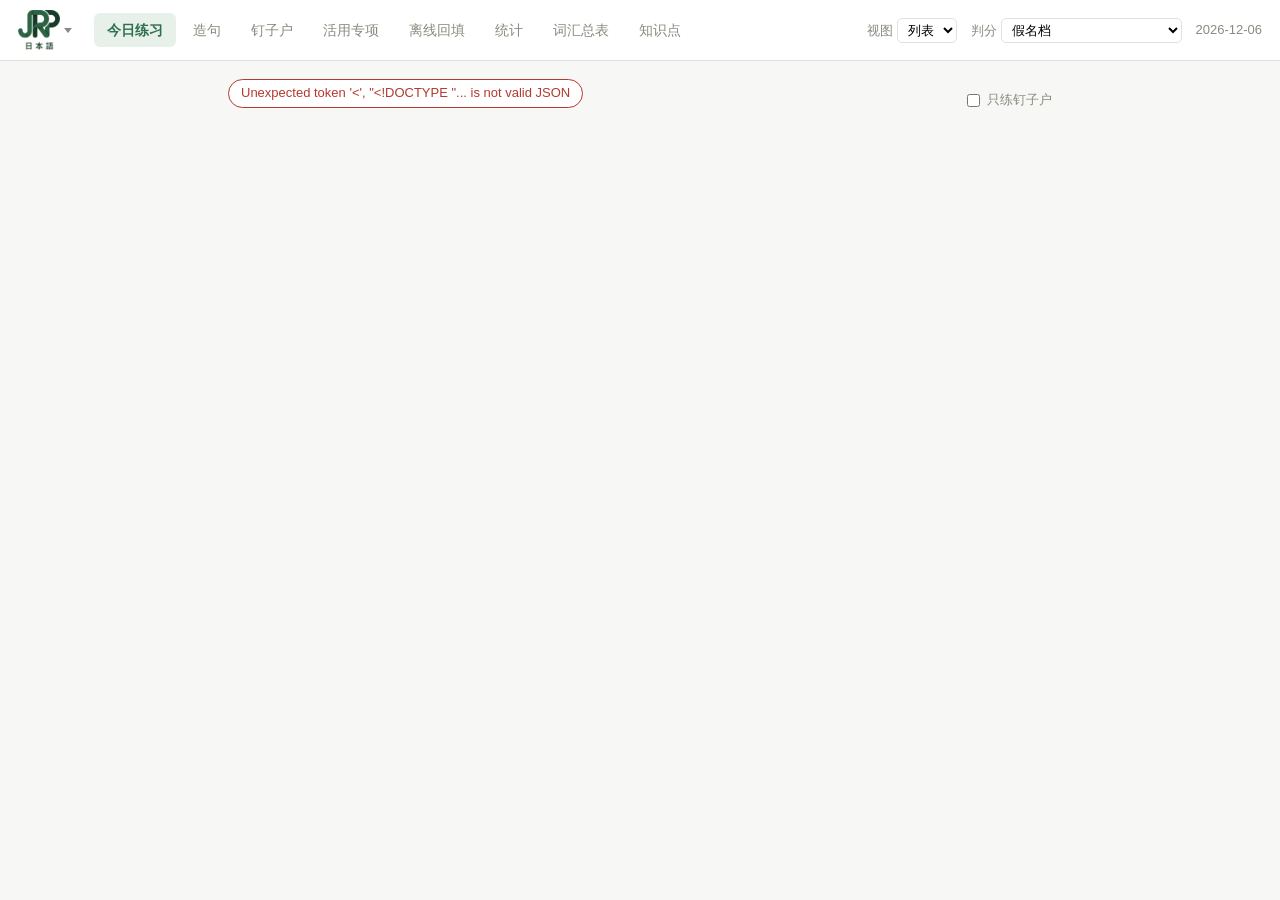
==== web/index.html @ d43c54c9 "refactor(web): 移除造句页/活用页三张静态速查表（内容已迁至第0课知识点） - index.html：删造句页 .conj-grammar.g-blue（助词用法 + 词语修饰两张表） " ====
<!DOCTYPE html>
<html lang="zh-CN">
<head>
<meta charset="utf-8">
<meta name="viewport" content="width=device-width, initial-scale=1">
<title>jrp 每日练习</title>
<link rel="icon" href="favicon.ico?v=2">
<link rel="stylesheet" href="style.css">
</head>
<body>

<header id="top">
  <!-- logo 是小程序码 / 公众号的开关：点一下展开，再点收回去。
       两个码都拿不到时（没登录 / 没配微信凭证 / 没放公众号图）按钮点了没反应。 -->
  <button id="brandToggle" class="brand-toggle" type="button"
          title="小程序码 / 公众号" aria-expanded="false" aria-controls="miniQrDock">
    <img class="brand-logo" src="logo.png?v=2" alt="jrp">
    <span class="brand-caret" aria-hidden="true"></span>
  </button>
  <div id="miniQrDock" class="mini-dock hidden">
    <div class="mini-dock-block">
      <div class="mini-dock-title">小程序 · 手机练</div>
      <img id="miniQrImg" alt="小程序码">
      <div class="mini-dock-tip">微信扫码直接练</div>
    </div>
    <!-- 公众号二维码是静态图（web/mp_qr.jpg，公众号后台下载的那种），
         没有图时这一块自己隐藏，不影响上面小程序码 -->
    <div id="mpQrBlock" class="mini-dock-block hidden">
      <div class="mini-dock-title">公众号</div>
      <img id="mpQrImg" alt="公众号二维码">
      <div class="mini-dock-tip">扫码关注</div>
    </div>
  </div>
  <nav>
    <button class="tab" data-page="practice">今日练习</button>
    <button class="tab" data-page="sentence">造句</button>
    <button class="tab" data-page="hard">钉子户</button>
    <button class="tab" data-page="conj">活用专项</button>
    <button class="tab" data-page="offline">离线回填</button>
    <button class="tab" data-page="stats">统计</button>
    <button class="tab" data-page="lexicon">词汇总表</button>
    <button class="tab" data-page="knowledge">知识点</button>
  </nav>
  <span class="spacer"></span>
  <label class="grade-mode">
    视图
    <select id="viewMode">
      <option value="list" selected>列表</option>
      <option value="card">卡片</option>
    </select>
  </label>
  <label class="grade-mode">
    判分
    <select id="gradeMode">
      <option value="kana" selected>假名档</option>
      <option value="kanji">汉字档</option>
      <option value="full">完整档</option>
      <option value="either">任一档（假名/汉字都行）</option>
    </select>
  </label>
  <span id="today" class="muted"></span>
  <a id="adminLink" class="admin-link hidden" href="/admin.html">管理</a>
</header>

<div id="dryRunBanner" class="hidden">
  🚧 演练模式（服务端 --dry-run）：本次练习<b>不会</b>写入 COS，判分和版本号照常算，刷新即丢弃
</div>

<div id="tokenBar" class="hidden">
  <input id="tokenInput" type="password" placeholder="访问 token（服务端设了鉴权才需要）">
  <button id="tokenSave">保存</button>
  <span class="muted">token 存在本机 localStorage</span>
</div>

<main>
  <!-- 今日练习 -->
  <section id="page-practice" class="page">
    <div class="toprow">
      <div id="practiceSummary" class="summary"></div>
      <label class="nails"><input id="nailsOnly" type="checkbox"> 只练钉子户</label>
    </div>

    <!-- 列表模式：回看卡摆在只读清单上方，版式与卡片模式一致 -->
    <div id="practiceListReview" class="hidden"></div>
    <div id="practiceList" class="hidden"></div>
    <div id="practiceBar" class="listbar hidden">
      <span id="practiceCount" class="muted"></span>
      <button id="practiceGrade" class="primary">对答案</button>
      <button id="practiceCommit" class="primary hidden">回写档案</button>
      <span id="practiceNote" class="muted"></span>
    </div>
    <div id="practiceMsg" class="feedback"></div>
    <div id="tomorrowBox"></div>

    <!-- 卡片模式 -->
    <div id="practiceCard" class="card hidden">
      <div class="card-head">
        <span id="wProgress" class="muted"></span>
        <span id="wStatus" class="tag"></span>
      </div>
      <div id="wDefinition" class="definition"></div>
      <div id="wFacts"></div>
      <input id="wInput" type="text" autocomplete="off" spellcheck="false" placeholder="写日语，回车提交">
      <div id="wFeedback" class="feedback"></div>
      <div class="row">
        <button id="wSubmit">提交</button>
        <button id="wUnknown" class="ghost">不会</button>
        <button id="wReveal" class="ghost">看答案</button>
        <button id="wSkip" class="ghost">跳过</button>
      </div>
    </div>
    <div id="practiceDone" class="hidden">
      <div id="practiceResult"></div>
      <button id="practiceCommitCard" class="primary">回写档案</button>
      <div id="commitResult" class="feedback"></div>
      <div id="tomorrowBoxCard"></div>
    </div>

    <!-- 卡片模式的「今天已练完」回看：卡片是一张一张过的，
         练完就空了，得有个地方把今天的错题摆出来 -->
    <div id="practiceCardReview" class="hidden"></div>
  </section>

  <!-- 造句 -->
  <section id="page-sentence" class="page hidden">
    <div id="sentenceSummary" class="summary"></div>


    <div id="sentenceList"></div>
    <div id="sentenceDone" class="hidden">
      <button id="sentenceCommit" class="primary">回写造句结果</button>
      <button id="sentenceNext" class="hidden">换下一批</button>
      <div id="sentenceCommitResult" class="feedback"></div>
    </div>
  </section>

  <!-- 钉子户专项 -->
  <section id="page-hard" class="page hidden">
    <div class="toprow">
      <div id="hardSummary" class="summary"></div>
    </div>

    <!-- 列表模式：回看卡与练习页同一套版式 -->
    <div id="hardListReview" class="hidden"></div>
    <div id="hardList" class="hidden"></div>
    <div id="hardBar" class="listbar hidden">
      <span id="hardCount" class="muted"></span>
      <button id="hardGrade" class="primary">对答案</button>
      <button id="hardCommit" class="primary hidden">回写档案</button>
      <span id="hardNote" class="muted"></span>
    </div>
    <div id="hardMsg" class="feedback"></div>
    <div id="hardTomorrowBox"></div>

    <!-- 卡片模式 -->
    <div id="hardCard" class="card hidden">
      <div class="card-head">
        <span id="hProgress" class="muted"></span>
        <span id="hMeta" class="tag"></span>
      </div>
      <div id="hDefinition" class="definition"></div>
      <div id="hFacts"></div>
      <input id="hInput" type="text" autocomplete="off" spellcheck="false" placeholder="写日语，回车提交">
      <div id="hFeedback" class="feedback"></div>
      <div class="row">
        <button id="hSubmit">提交</button>
        <button id="hUnknown" class="ghost">不会</button>
        <button id="hReveal" class="ghost">看答案</button>
        <button id="hSkip" class="ghost">跳过</button>
      </div>
    </div>
    <div id="hardDone" class="hidden">
      <button id="hardCommitCard" class="primary">回写档案</button>
      <div id="hardCommitResult" class="feedback"></div>
    </div>
  </section>

  <!-- 活用专项：给出原词，写活用形。纯自测，不回写档案。
       动词 = 原形 + て形；形容词（い形/ナ形）= 过去式 / 否定形 / 过去否定形。 -->
  <section id="page-conj" class="page hidden">
    <div class="lexbar">
      <label class="muted">类型
        <select id="conjType">
          <option value="verb" selected>动词（原形 / て形 / た形）</option>
          <option value="verb_nai">动词 ない形（原形 / ない形）</option>
          <option value="adj">形容词（过去 / 否定 / 过去否定）</option>
        </select>
      </label>
      <label class="muted">题量
        <select id="conjCount">
          <option value="10" selected>10 题</option>
          <option value="15">15 题</option>
          <option value="20">20 题</option>
        </select>
      </label>
      <button id="conjReload">换一批</button>
      <button id="conjGrade" class="primary">对答案</button>
      <button id="conjClear" class="ghost">清空</button>
      <span id="conjPool" class="muted"></span>
    </div>


    <div id="conjSummary" class="summary"></div>
    <div id="conjBody"></div>
    <div id="conjMsg" class="feedback"></div>
    <p class="muted">这一页只练不记档：不写进复习档案、不影响正确率和到期安排。</p>
  </section>

  <!-- 离线回填 -->
  <section id="page-offline" class="page hidden">
    <div class="card">
      <h3>导出离线练习包</h3>
      <div class="row">
        <label>日期 <input id="exportDate" type="date"></label>
        <label>类型
          <select id="exportMode">
            <option value="daily">单词 + 造句</option>
            <option value="hard">钉子户专项</option>
            <option value="sentences">纯造句（50 句）</option>
          </select>
        </label>
        <button id="exportBtn" class="primary">下载 xlsx</button>
      </div>
      <p class="muted">文件里藏了 plan_date，隔天再回填也能对上号。用 WPS/Excel 打开填写日语列。</p>
    </div>

    <div class="card">
      <h3>上传填好的 xlsx</h3>
      <div class="row">
        <input id="importFile" type="file" accept=".xlsx">
        <button id="importBtn">解析</button>
      </div>
      <div id="importInfo" class="feedback"></div>
      <div id="importWords"></div>
      <div id="importSentences"></div>
      <button id="importCommit" class="primary hidden">确认提交</button>
      <div id="importCommitResult" class="feedback"></div>
    </div>
  </section>

  <!-- 统计 -->
  <section id="page-stats" class="page hidden">
    <div class="row">
      <label>最近 <select id="statsDays">
        <option value="7">7 天</option>
        <option value="30" selected>30 天</option>
        <option value="90">90 天</option>
      </select></label>
    </div>
    <div id="statsBody"></div>
  </section>

  <!-- 词汇总表：全部词一览，看着复习用，不答题 -->
  <section id="page-lexicon" class="page hidden">
    <div class="lexbar">
      <input id="lexSearch" type="text" autocomplete="off" placeholder="搜假名 / 汉字 / 中文">
      <select id="lexPos"></select>
      <select id="lexStatus"></select>
      <select id="lexCircle"></select>
      <label class="muted"><input id="lexWrongOnly" type="checkbox"> 只看错过</label>
      <span id="lexCount" class="muted"></span>
    </div>
    <div id="lexSummary" class="summary"></div>
    <div id="lexBody"></div>
  </section>

  <!-- 新标日知识点：按课看知识点总结（web 端 2026-11-03 补，跟小程序同一个接口）。
       未登录也能进，只是看不全 —— 超过 visible 的段落盖模糊，引导登录。 -->
  <section id="page-knowledge" class="page hidden">
    <div class="lexbar">
      <button id="kbPrev" class="ghost">← 上一课</button>
      <span id="kbTitle" class="muted"></span>
      <button id="kbNext" class="ghost">下一课 →</button>
      <span id="kbCount" class="muted"></span>
    </div>
    <div id="kbLessons" class="kb-lessons"></div>
    <div id="kbSummary" class="summary"></div>
    <div id="kbBody"></div>
    <div id="kbMsg" class="feedback"></div>
  </section>
</main>

<!-- 左侧常驻小程序码：position:fixed，滚到哪儿都跟着。
     拿不到码（未登录 / 服务端没配微信凭证）时整个隐藏，不留破图。 -->
<div id="toast" class="hidden"></div>

<script src="grade.js"></script>
<script src="app.js"></script>
<script src="unknown.js"></script>
<script src="list.js"></script>
<script src="practice.js"></script>
<script src="sentence.js"></script>
<script src="hard.js"></script>
<script src="offline.js"></script>
<script src="chart.js"></script>
<script src="stats.js"></script>
<script src="lexicon.js"></script>
<script src="conjugation.js"></script>
<script src="knowledge.js"></script>
<script>app.boot()</script>
</body>
</html>
---- web/style.css ----
:root {
  --bg: #f7f7f5;
  --panel: #ffffff;
  --line: #e2e2dd;
  --ink: #23231f;
  --muted: #8a8a80;
  --accent: #2f6f4f;
  --accent-soft: #e7f1ea;
  --bad: #b4392f;
  --bad-soft: #fbeceb;
  --good: #2f6f4f;
  --good-soft: #e7f1ea;
  --unknown: #a8641c;
  --unknown-soft: #fdf1e3;
}

* { box-sizing: border-box; }

body {
  margin: 0;
  background: var(--bg);
  color: var(--ink);
  font: 15px/1.6 -apple-system, "Segoe UI", "Microsoft YaHei", "Hiragino Sans GB", sans-serif;
}

header {
  display: flex;
  align-items: center;
  gap: 14px;
  padding: 10px 18px;
  background: var(--panel);
  border-bottom: 1px solid var(--line);
  position: sticky;
  top: 0;
  z-index: 10;
  flex-wrap: wrap;
}

/* 页头 logo：透明底 PNG，高度跟导航文字对齐。
   它同时是小程序码 / 公众号的开关 —— 带 hover 底色和小箭头，让人看得出能点。 */
.brand-logo {
  height: 40px;
  width: auto;
  display: block;
}

.brand-toggle {
  display: flex;
  align-items: center;
  gap: 4px;
  background: none;
  border: none;
  padding: 4px 8px;
  margin: -4px 0 -4px -8px;
  border-radius: 8px;
  cursor: pointer;
  transition: background .18s ease;
}
.brand-toggle:hover { background: var(--accent-soft); }
.brand-toggle:focus-visible { outline: 2px solid var(--accent); outline-offset: 2px; }
.brand-toggle[aria-expanded="true"] { background: var(--accent-soft); }

/* 展开指示：一个朝下的小三角，展开时转 180° */
.brand-caret {
  width: 0;
  height: 0;
  border-left: 4px solid transparent;
  border-right: 4px solid transparent;
  border-top: 5px solid var(--muted);
  transition: transform .2s ease;
}
.brand-toggle[aria-expanded="true"] .brand-caret {
  transform: rotate(180deg);
  border-top-color: var(--accent);
}
.spacer { flex: 1; }
.muted { color: var(--muted); font-size: 13px; }
.hidden { display: none !important; }

nav { display: flex; gap: 4px; flex-wrap: wrap; }
.tab {
  border: 1px solid transparent;
  background: none;
  padding: 5px 12px;
  border-radius: 6px;
  cursor: pointer;
  font-size: 14px;
  color: var(--muted);
}
.tab:hover { background: var(--bg); }
.tab.active { background: var(--accent-soft); color: var(--accent); font-weight: 600; }

.grade-mode { font-size: 13px; color: var(--muted); }

/* 管理后台入口：跟旁边的下拉框一个调子，别在页头里抢戏 */
.admin-link {
  font-size: 13px;
  color: var(--muted);
  text-decoration: none;
  padding: 3px 8px;
  border: 1px solid var(--line);
  border-radius: 5px;
  background: #fff;
}
.admin-link:hover { color: var(--accent); border-color: var(--accent); }
.grade-mode select, label select, label input {
  font: inherit;
  padding: 3px 6px;
  border: 1px solid var(--line);
  border-radius: 5px;
  background: #fff;
}

#tokenBar {
  display: flex; align-items: center; gap: 8px;
  padding: 8px 18px;
  background: #fff8e6;
  border-bottom: 1px solid var(--line);
  font-size: 13px;
}
#tokenInput { flex: 0 1 320px; padding: 5px 8px; border: 1px solid var(--line); border-radius: 5px; }

#dryRunBanner {
  padding: 9px 18px;
  background: #ffe8e8;
  border-bottom: 2px solid #d9534f;
  color: #8a1f1b;
  font-size: 13px;
  font-weight: 600;
}
#dryRunBanner b { color: #c9302c; }

main { max-width: 860px; margin: 0 auto; padding: 18px; }

.summary {
  display: flex; flex-wrap: wrap; gap: 8px;
  margin-bottom: 14px;
  font-size: 13px;
}
.summary .chip {
  background: var(--panel);
  border: 1px solid var(--line);
  border-radius: 999px;
  padding: 3px 12px;
}
.summary .chip.warn { border-color: var(--bad); color: var(--bad); }

.card {
  background: var(--panel);
  border: 1px solid var(--line);
  border-radius: 10px;
  padding: 18px;
  margin-bottom: 16px;
}
.card h3 { margin: 0 0 10px; font-size: 15px; }

.card-head { display: flex; justify-content: space-between; font-size: 13px; margin-bottom: 8px; }
.tag { font-size: 12px; padding: 1px 8px; border-radius: 4px; background: var(--bg); }
.tag.nail { background: var(--bad-soft); color: var(--bad); }

.definition { font-size: 26px; font-weight: 600; margin: 10px 0 14px; }

/* 词条附加信息：圆级 + 词性 + 备注（近义区分）。
   卡片模式和列表模式共用同一段结构 —— 只是行内紧凑一档，版式不许两套。 */
.facts {
  margin: 0 0 14px;
  border: 1px solid var(--line);
  border-radius: 8px;
  background: var(--bg);
  overflow: hidden;
  display: flex; align-items: stretch;
}
/* 左右并排：圆级窄、词性窄、备注宽。窄屏（手机）才退回上下三行 */
.facts .f-cell {
  display: flex; align-items: baseline; gap: 8px;
  padding: 7px 12px;
  min-width: 0;
}
.facts .f-circle { flex: 0 0 22%; border-right: 1px solid var(--line); }
.facts .f-pos { flex: 0 0 28%; border-right: 1px solid var(--line); }
.facts .f-note { flex: 1 1 auto; }
.facts dt {
  flex: 0 0 auto; margin: 0;
  color: var(--muted); font-size: 13px;
}
.facts dd { margin: 0; flex: 1; min-width: 0; font-size: 14px; line-height: 1.5; }
.facts .f-empty { color: #bfbfb5; }
/* 三圆手册分级：画红圈，三圆 3 个 / 二圆 2 个 / 一圆 1 个（老师 2026-11-03 定的画法，
   不写「三圆」这种文字）。个数本身就是级别，扫一眼就知道轻重。 */
.cdots { display: inline-flex; align-items: center; gap: 4px; }
.cdot {
  display: inline-block;
  width: 10px; height: 10px;
  border-radius: 50%;
  border: 2px solid #d1453b;
  /* 圈是空的才有「圈」的样子，实心小圆点在这个尺寸下就是一个点 */
  box-sizing: border-box;
}
.pos-chip {
  display: inline-block; padding: 1px 10px; border-radius: 999px;
  background: var(--accent-soft); color: var(--accent);
  font-size: 13px; font-weight: 600;
}
.word-item .facts { margin: 6px 0 0; }
.word-item .facts .f-cell { padding: 5px 10px; }
.word-item .facts dd { font-size: 13px; }
@media (max-width: 560px) {
  .facts { flex-direction: column; }
  .facts .f-circle, .facts .f-pos { flex: none; border-right: none; }
  .facts .f-pos { border-top: 1px solid var(--line); }
  .facts .f-note { border-left: none; border-top: 1px solid var(--line); }
}

input[type=text] {
  width: 100%;
  font-size: 22px;
  padding: 10px 12px;
  border: 1px solid var(--line);
  border-radius: 8px;
  font-family: inherit;
}
input[type=text]:focus { outline: 2px solid var(--accent-soft); border-color: var(--accent); }

.row { display: flex; align-items: center; gap: 10px; flex-wrap: wrap; margin-top: 12px; }

button {
  font: inherit;
  padding: 7px 16px;
  border-radius: 7px;
  border: 1px solid var(--line);
  background: #fff;
  cursor: pointer;
}
button:hover { background: var(--bg); }
button.primary { background: var(--accent); border-color: var(--accent); color: #fff; }
button.primary:hover { filter: brightness(1.08); }
button.ghost { color: var(--muted); }
button:disabled { opacity: .5; cursor: default; }

.feedback { margin-top: 10px; font-size: 14px; min-height: 20px; }
.feedback.ok { color: var(--good); }
.feedback.no { color: var(--bad); }
.feedback .answer { font-size: 20px; font-weight: 600; }

.nails { font-size: 13px; color: var(--muted); display: flex; align-items: center; gap: 4px; }

/* 造句 */
.sentence-item {
  background: var(--panel);
  border: 1px solid var(--line);
  border-radius: 8px;
  padding: 12px 14px;
  margin-bottom: 8px;
}
.sentence-item .cn { font-size: 15px; }
.sentence-item .row { margin-top: 6px; }
.sentence-item input[type=text] { font-size: 16px; padding: 6px 10px; }
.sentence-item .ans { font-size: 14px; margin-top: 6px; word-break: break-all; }
/* 模型判定那一行：比正文小一号，跟「你写的 / 正确答案」区分开 */
.sentence-item .llm-note { margin: 3px 0; font-size: 13px; line-height: 1.5; }
.sentence-item .llm-note .muted { font-size: 12px; }
.sentence-item.graded-ok { border-left: 3px solid var(--good); }
.sentence-item.graded-no { border-left: 3px solid var(--bad); }
/* 「不会」要压在 graded-no 后面才能覆盖红条 */
.sentence-item.unknown { border-left: 3px solid var(--unknown); }
.sentence-item .cn { display: flex; align-items: baseline; gap: 8px; }
.sentence-item .cn button.unk { margin-left: auto; }

/* 一屏全列的练习列表 */
.toprow { display: flex; align-items: center; justify-content: space-between; gap: 12px; flex-wrap: wrap; }

.listbar {
  position: sticky; bottom: 0; z-index: 5;
  display: flex; align-items: center; gap: 10px; flex-wrap: wrap;
  padding: 10px 14px; margin-top: 12px;
  background: var(--panel);
  border: 1px solid var(--line);
  border-radius: 10px;
  box-shadow: 0 -2px 10px rgba(0, 0, 0, .06);
}

.word-item {
  background: var(--panel);
  border: 1px solid var(--line);
  border-radius: 8px;
  padding: 10px 14px;
  margin-bottom: 6px;
}
.word-item .wi-head { display: flex; align-items: baseline; gap: 8px; font-size: 13px; }
.word-item .num { color: var(--muted); min-width: 2.2em; }
.word-item .def { font-size: 17px; font-weight: 600; }
.word-item .row { margin-top: 4px; }
.word-item input[type=text] { font-size: 16px; padding: 5px 10px; }
.word-item .ans { font-size: 14px; margin-top: 4px; word-break: break-all; }
.word-item .pick { font-size: 13px; color: var(--muted); display: inline-flex; align-items: center; gap: 4px; }
/* 判错的行「算对」要醒目 —— 老师写汉字被假名档判错时靠它改判 */
.word-item.graded-no .pick { color: var(--good); font-weight: 600; }
.word-item .ans .hint { margin-left: 8px; font-size: 12px; }
.word-item.graded-ok { border-left: 3px solid var(--good); }

/* 卡片模式「今天已练完」的错题清单：一行一个错词，词形要最大最显眼 */
.wrong-list { margin: 8px 0 12px; }
.wrong-row {
  display: flex;
  align-items: baseline;
  gap: 10px;
  flex-wrap: wrap;
  padding: 6px 0;
  border-bottom: 1px dashed var(--line);
}
.wrong-row .num { color: var(--muted); font-size: 12px; min-width: 3em; }
.wrong-row .def { font-size: 15px; }
.wrong-row .answer { font-size: 17px; font-weight: 600; }

/* 草稿恢复提示条：告诉老师「这些答案是上次没写完存下来的，不是你自己刚写的」 */
.draft-bar {
  display: flex; align-items: center; gap: 8px; flex-wrap: wrap;
  padding: 8px 14px; margin-bottom: 10px;
  font-size: 13px; color: var(--unknown);
  background: var(--unknown-soft);
  border: 1px solid var(--unknown);
  border-radius: 8px;
}
.draft-bar .linkbtn {
  padding: 2px 10px; font-size: 13px;
  color: var(--unknown); background: transparent;
  border: 1px solid var(--unknown); border-radius: 5px; cursor: pointer;
}
.draft-bar .linkbtn:hover { background: var(--unknown); color: #fff; }
.word-item.graded-no { border-left: 3px solid var(--bad); }
/* 「不会」要压在 graded-no 后面才能覆盖红条 */
.word-item.unknown { border-left: 3px solid var(--unknown); }
.word-item.blank { opacity: .5; }
.word-item .wi-head button.unk { margin-left: auto; }

/* 导入预览表 */
table { border-collapse: collapse; width: 100%; font-size: 13px; background: var(--panel); }
th, td { border: 1px solid var(--line); padding: 5px 8px; text-align: left; vertical-align: top; }
th { background: var(--bg); font-weight: 600; }
td.you { word-break: break-all; }
tr.blank { opacity: .45; }
/* 「不会」压掉 blank 的灰化：它是要记进档案的，不能看着像被跳过 */
tr.unknown td { background: var(--unknown-soft); }
tr.unknown { opacity: 1; }
.tag.low { background: #fff8e6; }

/* 词汇总表：930 词的浏览表，密度优先，行高压紧一点 */
.lexbar {
  display: flex; flex-wrap: wrap; align-items: center; gap: 8px;
  margin-bottom: 10px;
}
.lexbar input[type=text] { min-width: 190px; }
.lexbar select { max-width: 240px; }
.lexbar label { font-size: 13px; display: inline-flex; align-items: center; gap: 4px; }

.lex-table { font-size: 13px; }
.lex-table th { position: sticky; top: 0; z-index: 2; white-space: nowrap; }
.lex-table th.sortable { cursor: pointer; user-select: none; }
.lex-table th.sortable:hover { color: var(--accent); }
.lex-table td { padding: 4px 8px; }
.lex-table td.kana { font-weight: 600; white-space: nowrap; }
.lex-table td.kanji { white-space: nowrap; }
/* 动词/形容词的细分（一类・二类・い形）才是老师要看的重点，给个颜色 */
.lex-table td.pos.has-sub { color: var(--accent); font-weight: 600; white-space: nowrap; }
.lex-table td.st { white-space: nowrap; font-size: 12px; }
.lex-table td.num { text-align: right; color: var(--muted); white-space: nowrap; }
.lex-table td.num.bad { color: var(--bad); font-weight: 600; }
.lex-table td.grp { font-size: 12px; white-space: nowrap; }
.lex-table td.note { font-size: 12px; color: var(--muted); min-width: 120px; }
/* 手册分级（三圆词汇速记手册）：画红圈，三圆 3 个 / 二圆 2 个 / 一圆 1 个。
   画法跟复习页同一份（.cdots / .cdot，见上文），这里只补表格里的对齐 */
.lex-table td.circle { white-space: nowrap; }
.lex-table td.circle .cdots { vertical-align: middle; }
/* 挂起：手册里有但还没学到，不进每日练习 */
.chip-hold {
  display: inline-block; font-size: 11px; line-height: 1.6;
  padding: 0 7px; border-radius: 999px;
  background: #efefec; color: var(--muted);
}

/* 「不会」按钮 / 标签 */
button.unk {
  font-size: 12px; padding: 2px 9px;
  border: 1px solid var(--line); border-radius: 5px;
  background: var(--panel); color: var(--muted); cursor: pointer;
}
button.unk.on {
  background: var(--unknown-soft);
  border-color: var(--unknown);
  color: var(--unknown);
  font-weight: 600;
}
.unk-tag { color: var(--unknown); font-weight: 600; }
.feedback.unknown-fb { color: var(--unknown); }

/* 提交前确认弹窗 */
.modal-mask {
  position: fixed; top: 0; right: 0; bottom: 0; left: 0;
  background: rgba(0, 0, 0, .35);
  z-index: 60;
  display: flex; align-items: center; justify-content: center;
  padding: 18px;
}
.modal {
  background: var(--panel);
  border: 1px solid var(--line);
  border-radius: 10px;
  padding: 18px;
  max-width: 440px;
}
.modal h4 { margin: 0 0 8px; font-size: 15px; }
.modal p { margin: 0; font-size: 13px; line-height: 1.6; }
.modal .row { display: flex; gap: 8px; justify-content: flex-end; margin-top: 14px; }

/* 统计 */
.stat-block { margin-bottom: 18px; }
.stat-block h4 { margin: 0 0 6px; font-size: 14px; }
.kv { display: flex; flex-wrap: wrap; gap: 8px; font-size: 13px; }
.kv .chip { background: var(--panel); border: 1px solid var(--line); border-radius: 6px; padding: 3px 10px; }

/* 统计页：卡片 + 网格版面 */
.stat-period { font-size: 12px; color: var(--muted); margin: 0 0 10px; }

.kpi-grid {
  display: grid;
  grid-template-columns: repeat(auto-fit, minmax(130px, 1fr));
  gap: 10px;
  margin-bottom: 14px;
}
.kpi {
  background: var(--panel);
  border: 1px solid var(--line);
  border-radius: 10px;
  padding: 12px 14px;
}
.kpi-label { font-size: 12px; color: var(--muted); }
.kpi-value { font-size: 26px; font-weight: 700; line-height: 1.25; letter-spacing: -.01em; }
.kpi-foot { display: flex; align-items: center; gap: 6px; font-size: 12px; margin-top: 2px; }
.delta {
  font-weight: 600; font-size: 12px;
  padding: 1px 7px; border-radius: 999px;
}
.delta.up { color: var(--good); background: var(--good-soft); }
.delta.down { color: var(--bad); background: var(--bad-soft); }
.delta.flat { color: var(--muted); background: var(--bg); }

.stat-grid {
  display: grid;
  grid-template-columns: repeat(auto-fit, minmax(320px, 1fr));
  gap: 14px;
  margin-bottom: 14px;
}
.card {
  background: var(--panel);
  border: 1px solid var(--line);
  border-radius: 10px;
  padding: 14px 16px 16px;
  margin-bottom: 14px;
}
.stat-grid .card { margin-bottom: 0; }
.card-head {
  display: flex; align-items: baseline; gap: 8px;
  margin-bottom: 10px; flex-wrap: wrap;
}
.card-head h4 { margin: 0; font-size: 14px; font-weight: 600; }
.card-head .muted { font-size: 12px; }
.span-all { grid-column: 1 / -1; }

/* 掌握度构成条 */
.share-bar {
  display: flex; height: 12px; border-radius: 999px; overflow: hidden;
  background: var(--bg); margin-bottom: 8px;
}
.share-seg { height: 100%; }

/* 图表 */
.chart-svg { display: block; width: 100%; height: auto; }
.chart-donut { max-width: 168px; flex: 0 0 168px; }
.chart-empty {
  padding: 26px 10px; text-align: center;
  color: var(--muted); font-size: 13px;
  background: var(--bg); border-radius: 8px;
}
.chart-note { font-size: 12px; color: var(--muted); margin-top: 6px; text-align: center; }
.donut-wrap { display: flex; align-items: center; gap: 16px; flex-wrap: wrap; }
.legend { display: flex; flex-wrap: wrap; gap: 6px 14px; font-size: 12px; margin-top: 8px; }
.legend-col { flex-direction: column; gap: 6px; flex: 1; min-width: 130px; }
.legend-item { display: flex; align-items: center; gap: 6px; }
.legend-item i { width: 9px; height: 9px; border-radius: 2px; flex: 0 0 9px; }
.legend-col .legend-item { justify-content: flex-start; }
.legend-col .legend-name { flex: 1; }
.legend .muted { font-size: 12px; }
/* 折线图悬浮提示：跟着鼠标走，显示这一天的各档数字 */
.chart-tip {
  position: absolute; z-index: 50; display: none;
  padding: 7px 10px; border-radius: 8px;
  background: var(--panel); color: var(--ink);
  border: 1px solid var(--line);
  box-shadow: 0 2px 10px rgba(0, 0, 0, 0.12);
  font-size: 12px; line-height: 1.55; white-space: nowrap;
  pointer-events: none;
}
.chart-tip div:first-child { color: var(--muted); margin-bottom: 2px; }

/* 复习最多的词：正确率条 */
.acc-cell { display: flex; align-items: center; gap: 8px; }
.acc-bar { flex: 1; height: 7px; background: var(--bg); border-radius: 999px; overflow: hidden; min-width: 60px; }
.acc-bar i { display: block; height: 100%; border-radius: 999px; }
.acc-cell b { font-size: 12px; min-width: 34px; text-align: right; }
table td.num { text-align: right; color: var(--muted); }

details summary {
  cursor: pointer; font-size: 13px; font-weight: 600;
  padding: 2px 0; user-select: none;
}
details summary:hover { color: var(--accent); }
details[open] summary { margin-bottom: 10px; }

#toast {
  position: fixed; left: 50%; bottom: 28px; transform: translateX(-50%);
  background: var(--ink); color: #fff; padding: 8px 18px; border-radius: 8px;
  font-size: 14px; z-index: 50;
}

/* ---------------- 活用专项（动词原形/て形、形容词过去/否定） ---------------- */
.conj-card {
  background: var(--panel);
  border: 1px solid var(--line);
  border-radius: 10px;
  padding: 12px 14px;
  margin-bottom: 10px;
}
.conj-card.bad { border-color: var(--bad); background: var(--bad-soft); }
.conj-head { display: flex; align-items: baseline; gap: 8px; flex-wrap: wrap; margin-bottom: 8px; }
.conj-word { font-size: 17px; font-weight: 600; }
.conj-tasks { display: flex; gap: 10px; flex-wrap: wrap; }
.conj-task {
  display: flex; flex-direction: column; gap: 3px;
  font-size: 12px; color: var(--muted);
  flex: 1; min-width: 150px;
}
.conj-input {
  font: inherit; padding: 6px 8px;
  border: 1px solid var(--line); border-radius: 6px;
  background: #fff; color: var(--ink);
}
.conj-input:focus {
  outline: none; border-color: var(--accent);
  box-shadow: 0 0 0 2px var(--accent-soft);
}
.conj-feedback { margin-top: 6px; font-size: 13px; }
.conj-ok { color: var(--good); }
.conj-no { color: var(--bad); }


/* ---- 小程序码 / 公众号：收进页头 logo，点开才露出来 ----
   绝对定位挂在 header 下沿（header 是 sticky，所以滚动时它一直贴着页头）。
   展开/收起走 opacity + 位移 + 轻微缩放，别用 display —— display 不能过渡。 */
.mini-dock {
  position: absolute;
  top: calc(100% + 6px);
  left: 12px;
  z-index: 40;
  width: 152px;
  padding: 12px 12px 10px;
  background: var(--panel);
  border: 1px solid var(--line);
  border-radius: 12px;
  box-shadow: 0 6px 18px rgba(0, 0, 0, .07);
  text-align: center;

  opacity: 0;
  transform: translateY(-8px) scale(.97);
  transform-origin: top left;
  pointer-events: none;
  transition: opacity .18s ease, transform .18s ease;
}
.mini-dock.open {
  opacity: 1;
  transform: translateY(0) scale(1);
  pointer-events: auto;
}
@media (prefers-reduced-motion: reduce) {
  .mini-dock { transition: none; }
}
.mini-dock-block + .mini-dock-block {
  margin-top: 12px;
  padding-top: 12px;
  border-top: 1px solid var(--line);
}
.mini-dock-title { font-size: 13px; font-weight: 600; color: var(--accent); }
.mini-dock img { display: block; width: 126px; height: 126px; margin: 6px auto 4px; }
.mini-dock-tip { font-size: 11px; color: var(--muted); }
/* 收进 logo 之后不再占版面，窄屏也能用，只是面板收窄一点 */
@media (max-width: 640px) {
  .mini-dock { width: 132px; left: 8px; }
  .mini-dock img { width: 108px; height: 108px; }
}

/* ---- 新标日知识点（web 端 2026-11-03 补） ---- */
/* 课号条：21 个 chip 一行放不下就折行（web 没有小程序那种横向 scroll-view） */
.kb-lessons { display: flex; flex-wrap: wrap; gap: 6px; margin: 12px 0; }
.kb-n {
  min-width: 38px; padding: 4px 8px;
  font: inherit; font-size: 13px;
  background: var(--panel); color: var(--ink);
  border: 1px solid var(--line); border-radius: 6px; cursor: pointer;
}
.kb-n:hover { border-color: var(--accent); color: var(--accent); }
.kb-n.on { background: var(--accent); border-color: var(--accent); color: #fff; font-weight: 600; }

/* 正文块：服务端已经拆好块，这里只排版式（markdown 不在前端解析） */
.kb-blk { margin: 0 0 14px; }
.kb-h1 { font-size: 18px; font-weight: 600; margin: 0 0 10px; color: var(--accent); }
.kb-h2 { font-size: 16px; font-weight: 600; margin: 18px 0 8px; padding-left: 9px; border-left: 3px solid var(--accent); }
.kb-h3 { font-size: 14px; font-weight: 600; margin: 14px 0 6px; color: var(--muted); }
.kb-p { margin: 0 0 8px; font-size: 14px; }
.kb-quote {
  margin: 0 0 8px; padding: 8px 12px;
  background: var(--panel); border-left: 3px solid var(--line);
  border-radius: 0 6px 6px 0; font-size: 13px; color: var(--muted);
}
.kb-list { margin: 0 0 8px; padding-left: 22px; font-size: 14px; }
.kb-list li { margin: 3px 0; }
.kb-p code, .kb-list code, .kb-h2 code, .kb-h3 code {
  background: #f0f0ec; border-radius: 3px; padding: 1px 4px;
  font-family: ui-monospace, Consolas, monospace; font-size: 13px;
}

.kb-tbl-wrap { overflow-x: auto; margin: 0 0 10px; }
.kb-table { border-collapse: collapse; font-size: 13px; width: 100%; }
.kb-table th, .kb-table td {
  border: 1px solid var(--line); padding: 5px 9px; text-align: left;
}
.kb-table th { background: var(--panel); font-weight: 600; white-space: nowrap; }
/* rowspan 合并大格（延续空格子自动推断），浅底标出分组 */
.kb-table td.mrow { background: #faf9f4; }

/* 未登录：超出的段落盖模糊。
   ⚠️ 这是展示层的软限制（接口里全文已经发下来了），目的是引导登录，不是防攻击。 */
.kb-blk.blur {
  filter: blur(4px);
  opacity: .55;
  user-select: none;
  pointer-events: none;
}
.kb-cut {
  margin: 4px 0 16px; padding: 8px 0;
  font-size: 12px; color: var(--muted); text-align: center;
  border-top: 1px dashed var(--line);
}
.kb-lockbar {
  display: flex; align-items: center; gap: 10px; flex-wrap: wrap;
  margin: 0 0 14px; padding: 8px 12px;
  background: var(--unknown-soft); border: 1px solid var(--line); border-radius: 8px;
  font-size: 13px; color: var(--unknown);
}
.kb-lockbtn {
  display: inline-block; padding: 4px 12px;
  background: var(--accent); color: #fff; border-radius: 6px;
  font-size: 13px; text-decoration: none;
}
.kb-lockbtn:hover { opacity: .9; }
.kb-lockbtn.wide { display: block; text-align: center; padding: 8px; margin-top: 4px; }
.kb-foot { margin: 4px 0 16px; }
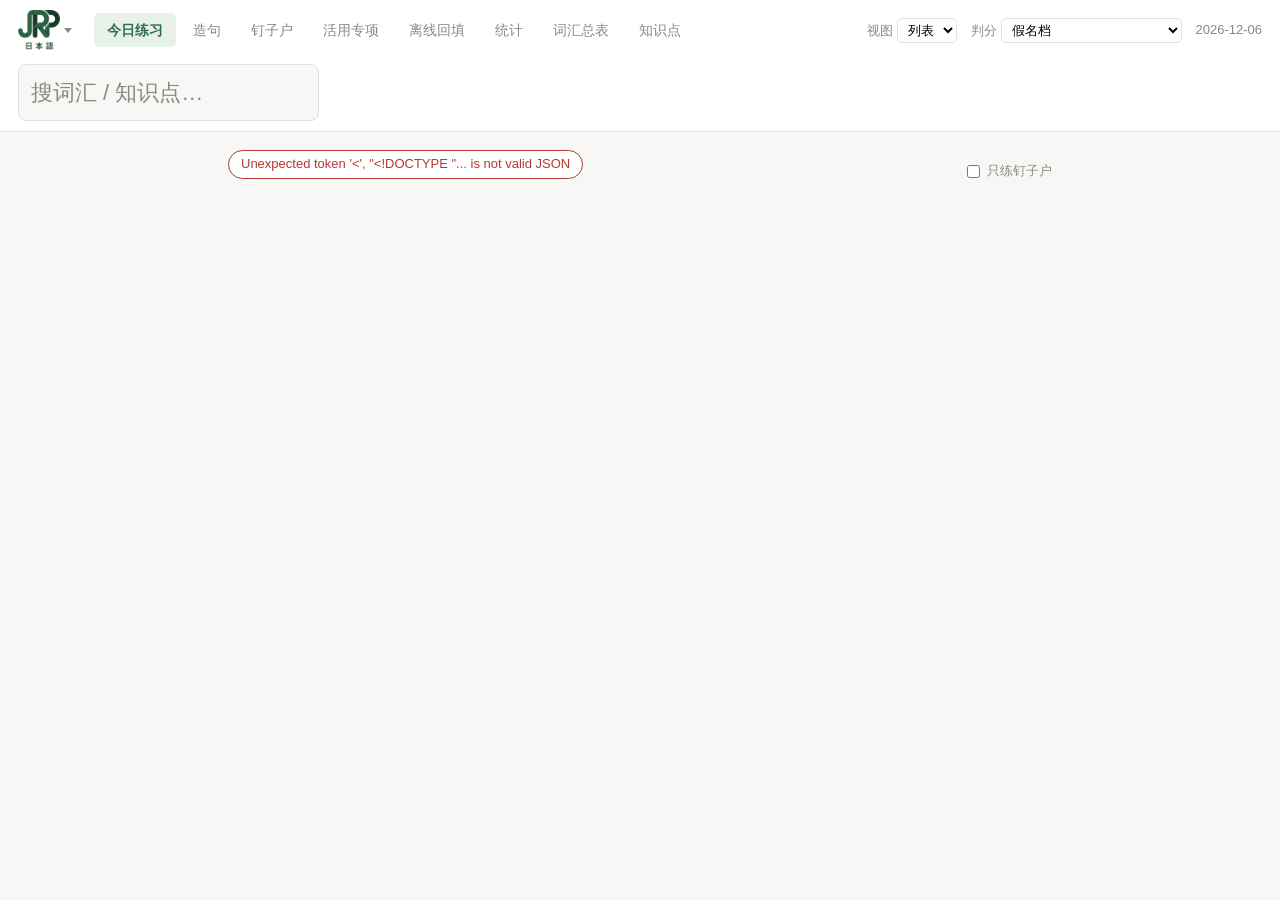
==== commit eeaaa18a: "feat(search): web 四页全局搜索（词汇字面 + 知识点 MetaInsight 语义） 新增 GET /api/search?q=（挂 withUser，匿名 401 / 体验版 40" ====
--- a/web/index.html
+++ b/web/index.html
@@ -60,6 +60,15 @@
   </label>
   <span id="today" class="muted"></span>
   <a id="adminLink" class="admin-link hidden" href="/admin.html">管理</a>
+
+  <!-- 全局搜索：四页（今日练习/造句/钉子户/活用）右上角的浮动框。
+       默认 hidden，由 web/search.js 按当前页显隐；结果浮层挂在框下沿（header 是 sticky）。
+       词汇走字面、知识点走服务端语义检索，结果只在这块浮层里显示，不下发全库。 -->
+  <div id="gsearch" class="gsearch hidden">
+    <input id="gsearchInput" class="gsearch-input" type="text" autocomplete="off"
+           placeholder="搜词汇 / 知识点…" aria-label="全局搜索">
+    <div id="gsearchPanel" class="gsearch-panel hidden"></div>
+  </div>
 </header>
 
 <div id="dryRunBanner" class="hidden">
@@ -297,6 +306,7 @@
 <script src="lexicon.js"></script>
 <script src="conjugation.js"></script>
 <script src="knowledge.js"></script>
-<script>app.boot()</script>
+<script src="search.js"></script>
+<script>app.boot(); search.boot()</script>
 </body>
 </html>
--- a/web/style.css
+++ b/web/style.css
@@ -663,3 +663,50 @@
 .kb-lockbtn:hover { opacity: .9; }
 .kb-lockbtn.wide { display: block; text-align: center; padding: 8px; margin-top: 4px; }
 .kb-foot { margin: 4px 0 16px; }
+
+/* ---- 全局搜索（四页右上角的浮动框 + 结果浮层，2026-11-05） ----
+   挂在 header 末尾（sticky），结果面板绝对定位到搜索框下沿，滚动时跟着页头。
+   header z-index:10、二维码浮层 40、modal 60 —— 面板取 45，压住内容但不挡弹窗。 */
+.gsearch { position: relative; flex: 0 0 auto; }
+.gsearch-input {
+  width: 190px; max-width: 44vw; padding: 6px 10px;
+  font: inherit; font-size: 13px; color: var(--ink);
+  background: var(--bg); border: 1px solid var(--line); border-radius: 8px;
+}
+.gsearch-input:focus { outline: none; border-color: var(--accent); background: var(--panel); }
+.gsearch-input::placeholder { color: var(--muted); }
+.gsearch-panel {
+  position: absolute; top: calc(100% + 6px); right: 0; z-index: 45;
+  width: 380px; max-width: 90vw; max-height: 60vh; overflow-y: auto;
+  background: var(--panel); border: 1px solid var(--line); border-radius: 12px;
+  box-shadow: 0 8px 26px rgba(0, 0, 0, .12);
+  padding: 6px;
+}
+.gsearch-group {
+  padding: 6px 10px 4px; font-size: 11px; font-weight: 600;
+  color: var(--muted); letter-spacing: .04em;
+}
+.gsearch-row {
+  display: block; padding: 7px 10px; border-radius: 8px;
+  font-size: 13px; cursor: default;
+}
+.gsearch-row.clickable { cursor: pointer; }
+.gsearch-row.clickable:hover { background: var(--accent-soft); }
+.gsearch-row-main { display: block; font-weight: 600; color: var(--ink); }
+.gsearch-row-sub {
+  display: block; margin-top: 2px; font-size: 12px; color: var(--muted);
+  line-height: 1.45;
+  overflow: hidden; text-overflow: ellipsis;
+  display: -webkit-box; -webkit-line-clamp: 2; -webkit-box-orient: vertical;
+}
+.gsearch-go { float: right; font-size: 11px; font-weight: 400; color: var(--accent); }
+.gsearch-loading, .gsearch-empty {
+  padding: 16px 10px; text-align: center; font-size: 13px; color: var(--muted);
+}
+.gsearch-note {
+  margin-top: 4px; padding: 6px 10px; border-top: 1px solid var(--line);
+  font-size: 11px; color: var(--muted);
+}
+@media (max-width: 640px) {
+  .gsearch-input { width: 140px; }
+}
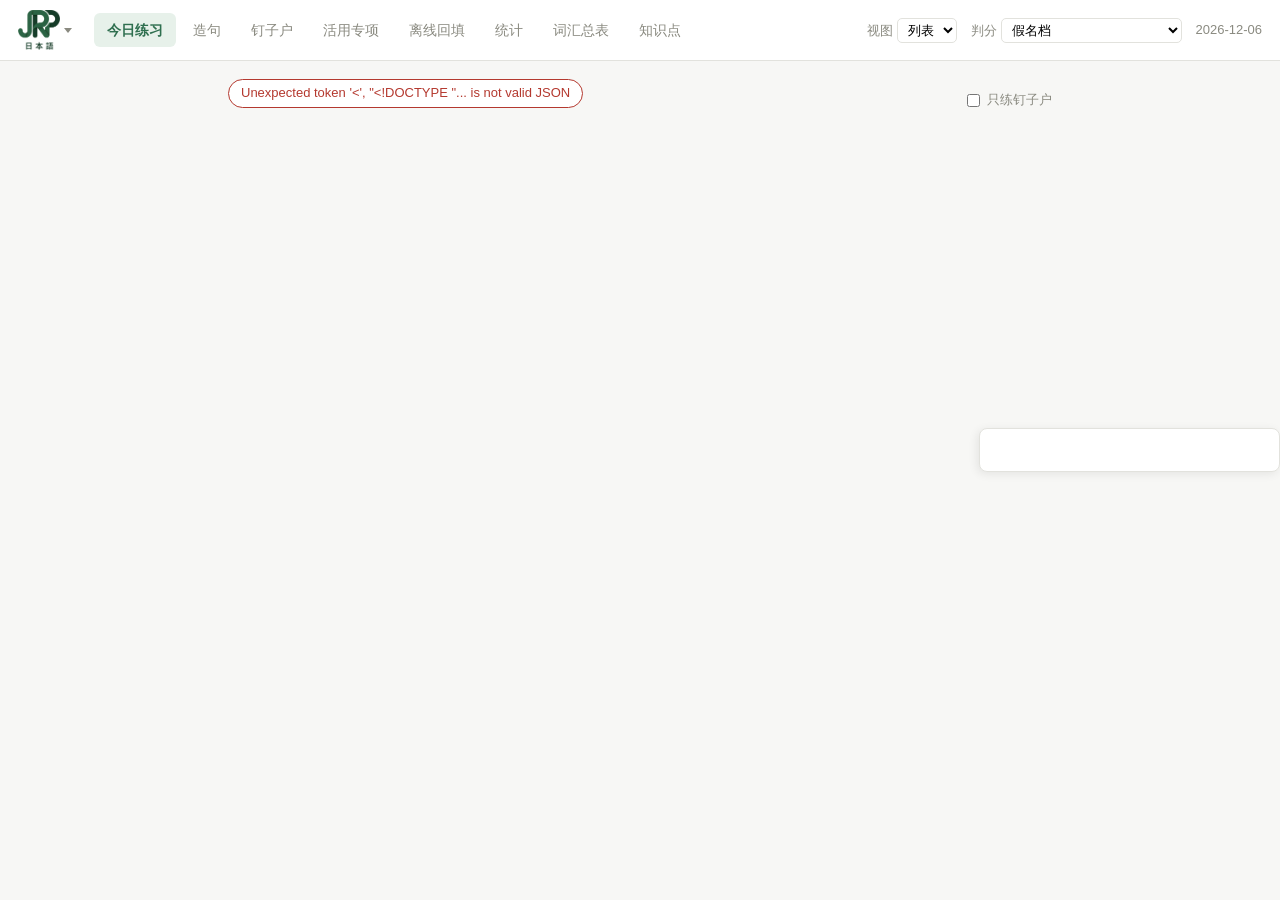
==== commit b17dcd0b: "fix(search): 搜索框改为页面右侧浮动，不占页头 老师反馈位置不对：不要放在顶部导航里，要浮动在页面右侧。  - index.html：#gsearch 从 <header> 内移到 bod" ====
--- a/web/index.html
+++ b/web/index.html
@@ -60,15 +60,6 @@
   </label>
   <span id="today" class="muted"></span>
   <a id="adminLink" class="admin-link hidden" href="/admin.html">管理</a>
-
-  <!-- 全局搜索：四页（今日练习/造句/钉子户/活用）右上角的浮动框。
-       默认 hidden，由 web/search.js 按当前页显隐；结果浮层挂在框下沿（header 是 sticky）。
-       词汇走字面、知识点走服务端语义检索，结果只在这块浮层里显示，不下发全库。 -->
-  <div id="gsearch" class="gsearch hidden">
-    <input id="gsearchInput" class="gsearch-input" type="text" autocomplete="off"
-           placeholder="搜词汇 / 知识点…" aria-label="全局搜索">
-    <div id="gsearchPanel" class="gsearch-panel hidden"></div>
-  </div>
 </header>
 
 <div id="dryRunBanner" class="hidden">
@@ -293,6 +284,16 @@
      拿不到码（未登录 / 服务端没配微信凭证）时整个隐藏，不留破图。 -->
 <div id="toast" class="hidden"></div>
 
+<!-- 全局搜索：四页（今日练习/造句/钉子户/活用）右侧的浮动搜索框。
+     position:fixed 贴屏幕右缘、垂直居中，滚到哪儿都跟着，不占页头。
+     默认 hidden，由 web/search.js 按当前页显隐；结果浮层从框往左弹出。
+     词汇走字面、知识点走服务端语义检索，结果只在这块浮层里显示，不下发全库。 -->
+<div id="gsearch" class="gsearch hidden">
+  <input id="gsearchInput" class="gsearch-input" type="text" autocomplete="off"
+         placeholder="搜词汇 / 知识点…" aria-label="全局搜索">
+  <div id="gsearchPanel" class="gsearch-panel hidden"></div>
+</div>
+
 <script src="grade.js"></script>
 <script src="app.js"></script>
 <script src="unknown.js"></script>
--- a/web/style.css
+++ b/web/style.css
@@ -664,22 +664,54 @@
 .kb-lockbtn.wide { display: block; text-align: center; padding: 8px; margin-top: 4px; }
 .kb-foot { margin: 4px 0 16px; }
 
-/* ---- 全局搜索（四页右上角的浮动框 + 结果浮层，2026-11-05） ----
-   挂在 header 末尾（sticky），结果面板绝对定位到搜索框下沿，滚动时跟着页头。
-   header z-index:10、二维码浮层 40、modal 60 —— 面板取 45，压住内容但不挡弹窗。 */
-.gsearch { position: relative; flex: 0 0 auto; }
+/* ---- 全局搜索（四页右侧的浮动搜索框 + 结果浮层，2026-11-05） ----
+   position:fixed 贴屏幕右缘、垂直居中，滚到哪儿都跟着，不占页头。
+   结果面板从输入框往左弹出（右对齐到框的左缘），避免被右缘截断。
+   z-index：header 10、二维码浮层 40、modal 60 —— 搜索取 45，压住内容但不挡弹窗。 */
+.gsearch {
+  position: fixed;
+  top: 50%;
+  right: 0;
+  transform: translateY(-50%);
+  z-index: 45;
+  display: flex;
+  flex-direction: column;
+  align-items: flex-end;
+}
 .gsearch-input {
-  width: 190px; max-width: 44vw; padding: 6px 10px;
+  width: 44px;              /* 收起态：只露一个竖条，hover/聚焦展开 */
+  height: 44px;
+  padding: 0;
   font: inherit; font-size: 13px; color: var(--ink);
-  background: var(--bg); border: 1px solid var(--line); border-radius: 8px;
-}
-.gsearch-input:focus { outline: none; border-color: var(--accent); background: var(--panel); }
-.gsearch-input::placeholder { color: var(--muted); }
+  background: var(--panel); border: 1px solid var(--line);
+  border-right: none;       /* 贴右缘，右边框省掉视觉更贴边 */
+  border-radius: 10px 0 0 10px;
+  box-shadow: -2px 2px 10px rgba(0, 0, 0, .08);
+  cursor: pointer;
+  transition: width .2s ease, padding .2s ease, color .2s ease;
+  color: transparent;        /* 收起态不显示文字，靠 placeholder 图标感 */
+  text-overflow: ellipsis;
+}
+.gsearch-input::placeholder { color: transparent; transition: color .2s ease; }
+/* 展开：hover 或聚焦时把框拉宽、露出输入区 */
+.gsearch:hover .gsearch-input,
+.gsearch-input:focus,
+.gsearch-input:not(:placeholder-shown) {
+  width: 220px; max-width: 60vw;
+  padding: 0 12px;
+  color: var(--ink);
+  cursor: text;
+  outline: none;
+  border-color: var(--accent);
+  background: var(--panel);
+}
+.gsearch-input:focus::placeholder,
+.gsearch-input:not(:placeholder-shown)::placeholder { color: var(--muted); }
 .gsearch-panel {
-  position: absolute; top: calc(100% + 6px); right: 0; z-index: 45;
-  width: 380px; max-width: 90vw; max-height: 60vh; overflow-y: auto;
+  margin-top: 6px;
+  width: 320px; max-width: calc(100vw - 24px); max-height: 62vh; overflow-y: auto;
   background: var(--panel); border: 1px solid var(--line); border-radius: 12px;
-  box-shadow: 0 8px 26px rgba(0, 0, 0, .12);
+  box-shadow: 0 8px 26px rgba(0, 0, 0, .14);
   padding: 6px;
 }
 .gsearch-group {
@@ -694,10 +726,10 @@
 .gsearch-row.clickable:hover { background: var(--accent-soft); }
 .gsearch-row-main { display: block; font-weight: 600; color: var(--ink); }
 .gsearch-row-sub {
-  display: block; margin-top: 2px; font-size: 12px; color: var(--muted);
+  display: -webkit-box; margin-top: 2px; font-size: 12px; color: var(--muted);
   line-height: 1.45;
   overflow: hidden; text-overflow: ellipsis;
-  display: -webkit-box; -webkit-line-clamp: 2; -webkit-box-orient: vertical;
+  -webkit-line-clamp: 2; -webkit-box-orient: vertical;
 }
 .gsearch-go { float: right; font-size: 11px; font-weight: 400; color: var(--accent); }
 .gsearch-loading, .gsearch-empty {
@@ -707,6 +739,10 @@
   margin-top: 4px; padding: 6px 10px; border-top: 1px solid var(--line);
   font-size: 11px; color: var(--muted);
 }
+/* 窄屏：收起态更窄，展开占更多宽度 */
 @media (max-width: 640px) {
-  .gsearch-input { width: 140px; }
-}
+  .gsearch-input { width: 38px; height: 38px; }
+  .gsearch:hover .gsearch-input,
+  .gsearch-input:focus,
+  .gsearch-input:not(:placeholder-shown) { width: 180px; }
+}
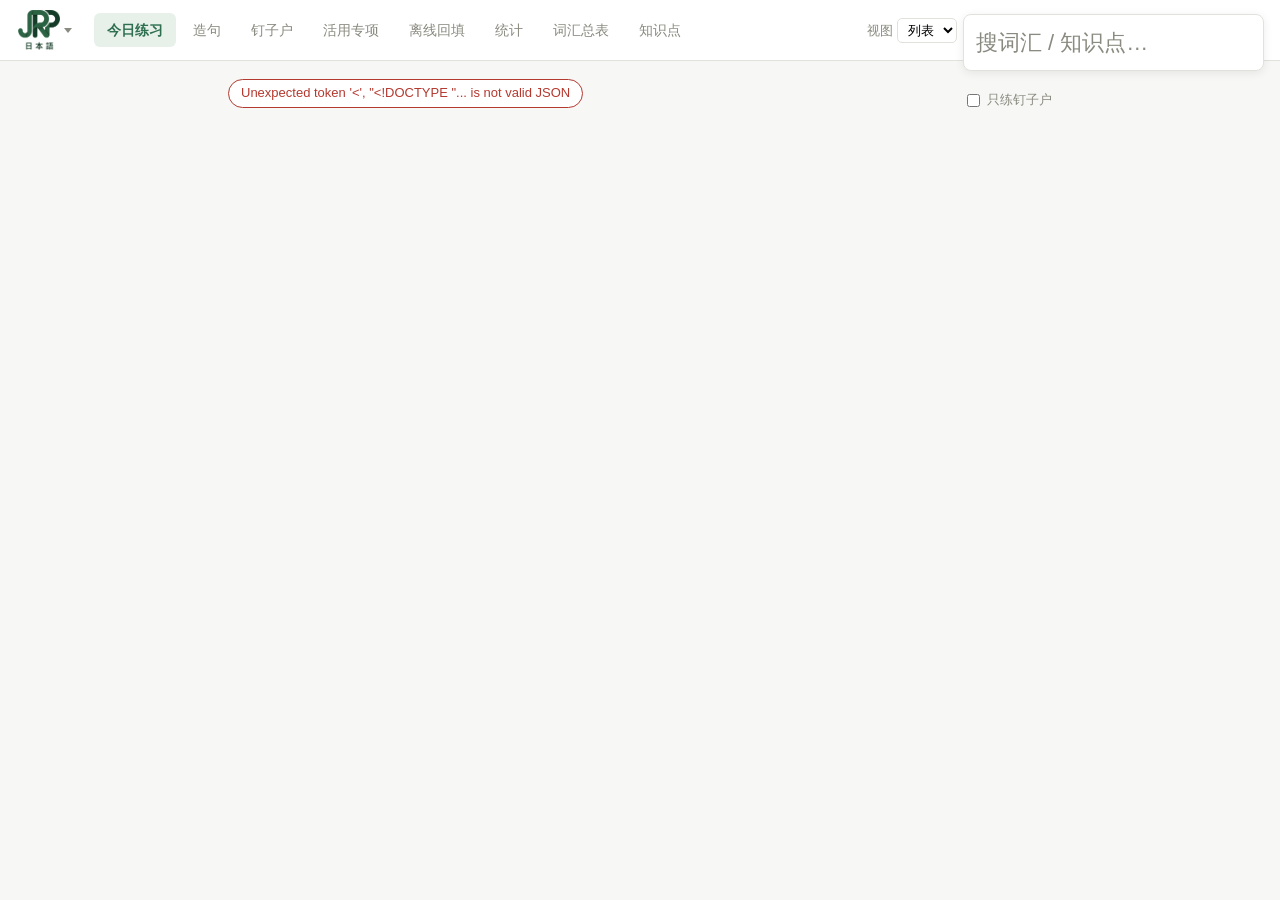
==== commit 51005682: "fix(search): 搜索框钉右上角、结果往下展开不顶框、常驻提示 老师反馈四点：①现在是居中的，要右上角 ②结果出现把搜索框顶得往上动， 要往下展开 ③没搜索时框里该有提示 ④默认长、点了反而缩" ====
--- a/web/index.html
+++ b/web/index.html
@@ -284,9 +284,10 @@
      拿不到码（未登录 / 服务端没配微信凭证）时整个隐藏，不留破图。 -->
 <div id="toast" class="hidden"></div>
 
-<!-- 全局搜索：四页（今日练习/造句/钉子户/活用）右侧的浮动搜索框。
-     position:fixed 贴屏幕右缘、垂直居中，滚到哪儿都跟着，不占页头。
-     默认 hidden，由 web/search.js 按当前页显隐；结果浮层从框往左弹出。
+<!-- 全局搜索：四页（今日练习/造句/钉子户/活用）右上角的浮动搜索框。
+     position:fixed 钉在屏幕右上角，滚到哪儿都跟着，不占页头。
+     默认 hidden，由 web/search.js 按当前页显隐；结果浮层 absolute 挂在框正下方往下展开
+     （脱离文档流，面板变长只往下长，不把输入框顶得往上移）。
      词汇走字面、知识点走服务端语义检索，结果只在这块浮层里显示，不下发全库。 -->
 <div id="gsearch" class="gsearch hidden">
   <input id="gsearchInput" class="gsearch-input" type="text" autocomplete="off"
--- a/web/style.css
+++ b/web/style.css
@@ -664,52 +664,39 @@
 .kb-lockbtn.wide { display: block; text-align: center; padding: 8px; margin-top: 4px; }
 .kb-foot { margin: 4px 0 16px; }
 
-/* ---- 全局搜索（四页右侧的浮动搜索框 + 结果浮层，2026-11-05） ----
-   position:fixed 贴屏幕右缘、垂直居中，滚到哪儿都跟着，不占页头。
-   结果面板从输入框往左弹出（右对齐到框的左缘），避免被右缘截断。
+/* ---- 全局搜索（四页右上角的浮动搜索框 + 结果浮层，2026-11-05） ----
+   position:fixed 钉在屏幕右上角，滚到哪儿都跟着，不占页头。
+   输入框常驻一个固定宽度（带提示文字），不再做收起/展开竖条。
+   结果面板用 absolute 挂在输入框正下方往下展开 —— 脱离文档流，
+   面板出现/变长都只往下长，绝不把输入框顶得往上移。
    z-index：header 10、二维码浮层 40、modal 60 —— 搜索取 45，压住内容但不挡弹窗。 */
 .gsearch {
   position: fixed;
-  top: 50%;
-  right: 0;
-  transform: translateY(-50%);
+  top: 14px;              /* 右上角：贴着页头下方一点 */
+  right: 16px;
   z-index: 45;
-  display: flex;
-  flex-direction: column;
-  align-items: flex-end;
 }
 .gsearch-input {
-  width: 44px;              /* 收起态：只露一个竖条，hover/聚焦展开 */
-  height: 44px;
-  padding: 0;
+  display: block;
+  width: 220px; max-width: 60vw;
+  padding: 7px 12px;
   font: inherit; font-size: 13px; color: var(--ink);
   background: var(--panel); border: 1px solid var(--line);
-  border-right: none;       /* 贴右缘，右边框省掉视觉更贴边 */
-  border-radius: 10px 0 0 10px;
-  box-shadow: -2px 2px 10px rgba(0, 0, 0, .08);
-  cursor: pointer;
-  transition: width .2s ease, padding .2s ease, color .2s ease;
-  color: transparent;        /* 收起态不显示文字，靠 placeholder 图标感 */
-  text-overflow: ellipsis;
-}
-.gsearch-input::placeholder { color: transparent; transition: color .2s ease; }
-/* 展开：hover 或聚焦时把框拉宽、露出输入区 */
-.gsearch:hover .gsearch-input,
-.gsearch-input:focus,
-.gsearch-input:not(:placeholder-shown) {
-  width: 220px; max-width: 60vw;
-  padding: 0 12px;
-  color: var(--ink);
-  cursor: text;
-  outline: none;
-  border-color: var(--accent);
-  background: var(--panel);
-}
-.gsearch-input:focus::placeholder,
-.gsearch-input:not(:placeholder-shown)::placeholder { color: var(--muted); }
+  border-radius: 10px;
+  box-shadow: 0 2px 10px rgba(0, 0, 0, .08);
+}
+.gsearch-input::placeholder { color: var(--muted); }
+.gsearch-input:focus {
+  outline: none; border-color: var(--accent);
+  box-shadow: 0 2px 12px rgba(47, 111, 79, .18);
+}
+/* 结果面板：absolute 挂在输入框正下方，右对齐，往下展开。
+   ⚠️ 必须脱离文档流（absolute），否则面板一出现会把上面的输入框顶得往上跳。 */
 .gsearch-panel {
-  margin-top: 6px;
-  width: 320px; max-width: calc(100vw - 24px); max-height: 62vh; overflow-y: auto;
+  position: absolute;
+  top: calc(100% + 6px);
+  right: 0;
+  width: 320px; max-width: calc(100vw - 32px); max-height: 62vh; overflow-y: auto;
   background: var(--panel); border: 1px solid var(--line); border-radius: 12px;
   box-shadow: 0 8px 26px rgba(0, 0, 0, .14);
   padding: 6px;
@@ -739,10 +726,9 @@
   margin-top: 4px; padding: 6px 10px; border-top: 1px solid var(--line);
   font-size: 11px; color: var(--muted);
 }
-/* 窄屏：收起态更窄，展开占更多宽度 */
+/* 窄屏：输入框和面板都收窄，避免盖住正文太多 */
 @media (max-width: 640px) {
-  .gsearch-input { width: 38px; height: 38px; }
-  .gsearch:hover .gsearch-input,
-  .gsearch-input:focus,
-  .gsearch-input:not(:placeholder-shown) { width: 180px; }
-}
+  .gsearch { right: 10px; top: 10px; }
+  .gsearch-input { width: 150px; }
+  .gsearch-panel { width: 240px; }
+}
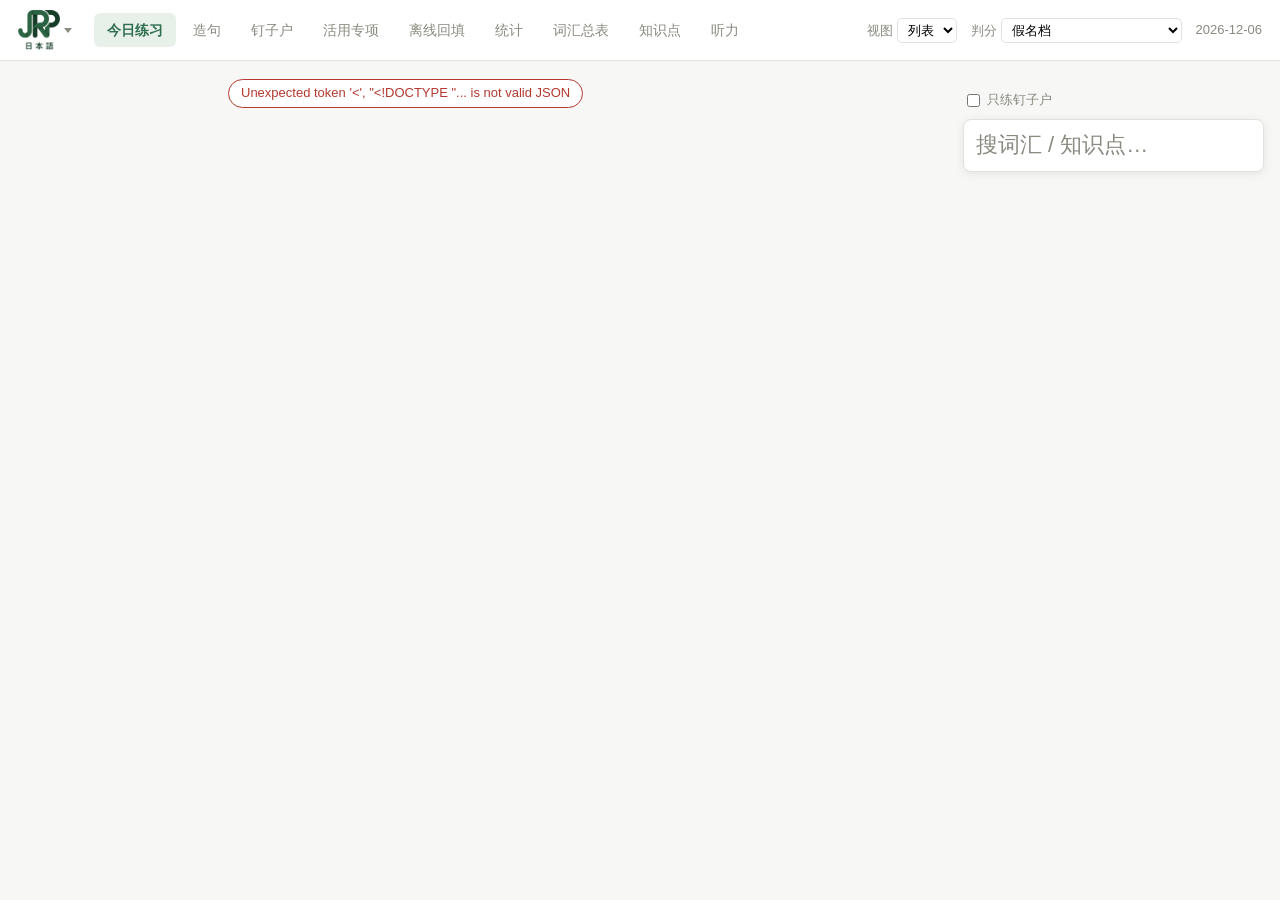
==== commit db7134e4: "听力分级 + web听力页 + 听力实际时长统计（三合一） 老师 2026-11-05 三合一需求：  1. 分级：后端 /api/listening 已按 level(N5/N4...)分组返回，小" ====
--- a/web/index.html
+++ b/web/index.html
@@ -40,6 +40,7 @@
     <button class="tab" data-page="stats">统计</button>
     <button class="tab" data-page="lexicon">词汇总表</button>
     <button class="tab" data-page="knowledge">知识点</button>
+    <button class="tab" data-page="listening">听力</button>
   </nav>
   <span class="spacer"></span>
   <label class="grade-mode">
@@ -278,6 +279,16 @@
     <div id="kbBody"></div>
     <div id="kbMsg" class="feedback"></div>
   </section>
+
+  <!-- 听力：视频 + 同名 SRT 字幕，边播边看逐句高亮（web 端 2026-11-05 补，
+       跟小程序同一个 /api/listening 接口）。按级别分组，点视频拉签名 URL。
+       实际播放时长上报 /api/listening/progress，统计页 JLPT 卡里能看到。 -->
+  <section id="page-listening" class="page hidden">
+    <div id="lsLevels" class="kb-lessons"></div>
+    <div id="lsSummary" class="summary"></div>
+    <div id="lsBody"></div>
+    <div id="lsMsg" class="feedback"></div>
+  </section>
 </main>
 
 <!-- 左侧常驻小程序码：position:fixed，滚到哪儿都跟着。
@@ -307,8 +318,9 @@
 <script src="stats.js"></script>
 <script src="lexicon.js"></script>
 <script src="conjugation.js"></script>
-<script src="knowledge.js"></script>
-<script src="search.js"></script>
+    <script src="knowledge.js"></script>
+    <script src="listening.js"></script>
+    <script src="search.js"></script>
 <script>app.boot(); search.boot()</script>
 </body>
 </html>
--- a/web/style.css
+++ b/web/style.css
@@ -664,6 +664,33 @@
 .kb-lockbtn.wide { display: block; text-align: center; padding: 8px; margin-top: 4px; }
 .kb-foot { margin: 4px 0 16px; }
 
+/* ---- 听力（web 端 2026-11-05 补） ---- */
+/* 视频清单：一行一个，点开播放 */
+.ls-vlist { display: flex; flex-direction: column; gap: 8px; margin-top: 10px; }
+.ls-vitem {
+  display: flex; align-items: center; gap: 10px;
+  padding: 10px 12px; text-align: left;
+  font: inherit; font-size: 14px;
+  background: var(--panel); color: var(--ink);
+  border: 1px solid var(--line); border-radius: 8px; cursor: pointer;
+}
+.ls-vitem:hover { border-color: var(--accent); }
+.ls-vplay { color: var(--accent); font-size: 12px; }
+.ls-vname { flex: 1; min-width: 0; overflow: hidden; text-overflow: ellipsis; white-space: nowrap; }
+.ls-title { font-size: 15px; font-weight: 600; margin: 10px 0 8px; color: var(--ink); }
+.ls-player { width: 100%; max-height: 56vh; background: #000; border-radius: 8px; display: block; }
+/* 字幕：播放到哪句高亮哪句，点哪句跳到哪句 */
+.ls-cues { margin-top: 12px; max-height: 40vh; overflow-y: auto; }
+.ls-cue {
+  display: flex; gap: 8px; padding: 7px 10px;
+  border-radius: 6px; cursor: pointer; font-size: 14px; line-height: 1.5;
+}
+.ls-cue:hover { background: var(--panel); }
+.ls-cue.on { background: var(--accent-soft, #eaf3ee); color: var(--accent); font-weight: 600; }
+.ls-cue-idx { color: var(--muted); font-size: 12px; min-width: 22px; text-align: right; flex: none; }
+.ls-cue.on .ls-cue-idx { color: var(--accent); }
+.ls-cue-txt { flex: 1; min-width: 0; }
+
 /* ---- 全局搜索（四页右上角的浮动搜索框 + 结果浮层，2026-11-05） ----
    position:fixed 钉在屏幕右上角，滚到哪儿都跟着，不占页头。
    输入框常驻一个固定宽度（带提示文字），不再做收起/展开竖条。
@@ -672,17 +699,22 @@
    z-index：header 10、二维码浮层 40、modal 60 —— 搜索取 45，压住内容但不挡弹窗。 */
 .gsearch {
   position: fixed;
-  top: 14px;              /* 右上角：贴着页头下方一点 */
+  /* 垂直：顶边对齐今日练习页 #practiceListReview 的顶边。
+     header ~61px + main padding-top 18px + .toprow(summary chips) ~26px
+     + .summary margin-bottom 14px ≈ 119px。 */
+  top: 119px;
+  /* 水平：贴屏幕右侧。老师明确要「在页面右侧」，不是跟白卡对齐、不是横在中间。 */
   right: 16px;
   z-index: 45;
 }
 .gsearch-input {
   display: block;
   width: 220px; max-width: 60vw;
-  padding: 7px 12px;
-  font: inherit; font-size: 13px; color: var(--ink);
+  /* 高度对齐 draft-bar：padding 8px 上下 + 13px 字号 ≈ 39px 总高，跟 draft-bar 一致 */
+  padding: 8px 12px;
+  font: inherit; font-size: 13px; line-height: 1.4; color: var(--ink);
   background: var(--panel); border: 1px solid var(--line);
-  border-radius: 10px;
+  border-radius: 8px;
   box-shadow: 0 2px 10px rgba(0, 0, 0, .08);
 }
 .gsearch-input::placeholder { color: var(--muted); }
@@ -726,9 +758,9 @@
   margin-top: 4px; padding: 6px 10px; border-top: 1px solid var(--line);
   font-size: 11px; color: var(--muted);
 }
-/* 窄屏：输入框和面板都收窄，避免盖住正文太多 */
+/* 窄屏：仍贴右侧，框收窄避免盖正文太多 */
 @media (max-width: 640px) {
-  .gsearch { right: 10px; top: 10px; }
+  .gsearch { right: 10px; top: 119px; }
   .gsearch-input { width: 150px; }
   .gsearch-panel { width: 240px; }
 }
